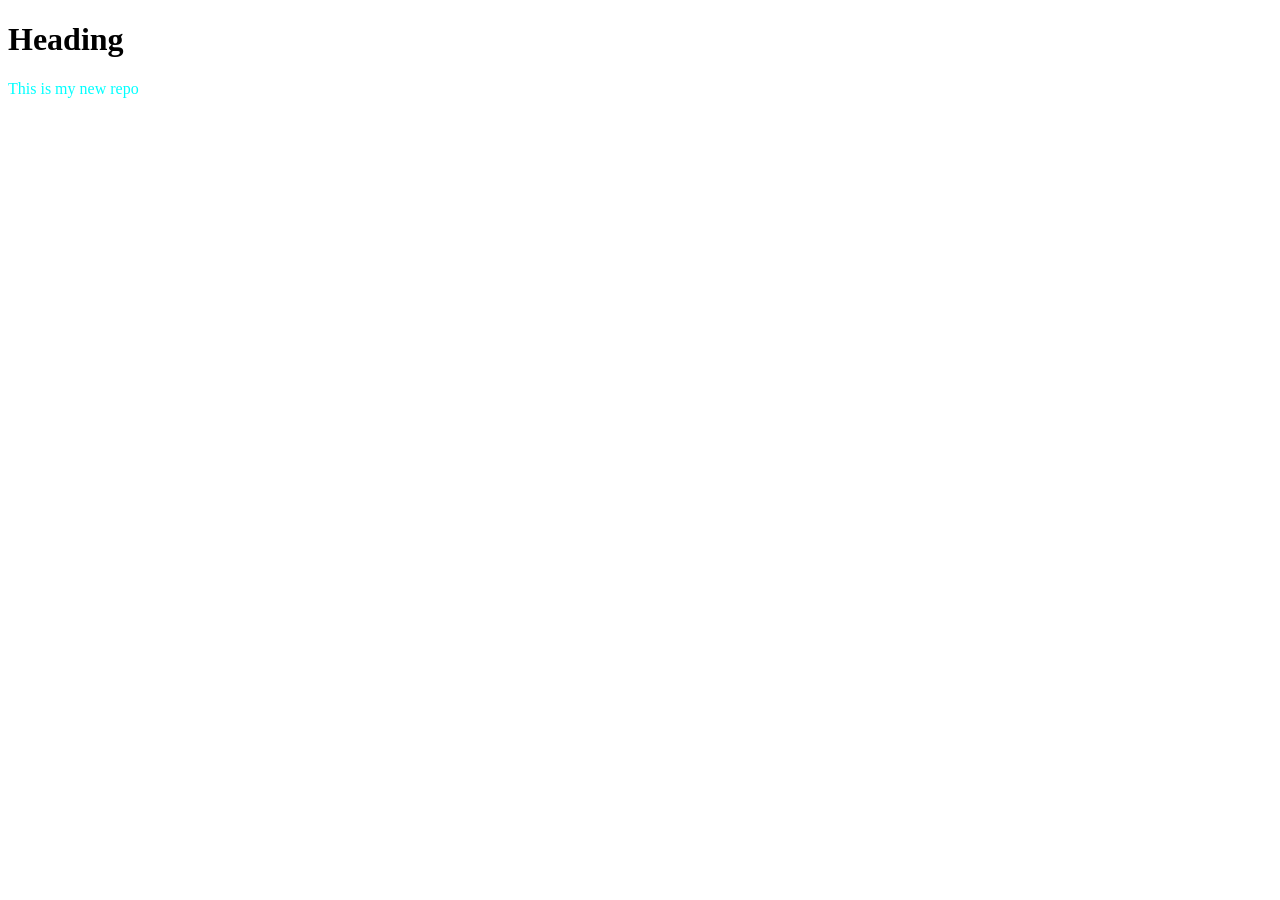
==== localrepo/index.html @ 1ccde79b "fixed nested repos" ====
<!DOCTYPE html>
<html lang="en">
<head>
    <meta charset="UTF-8">
    <meta name="viewport" content="width=device-width, initial-scale=1.0">
    <title>Document</title>
    <link rel="stylesheet" href="style.css">
</head>
<body>
    <h1> Heading </h1>
    <p>This is my new repo</p>

</body>
</html>
---- localrepo/style.css ----
p{
    color: aqua;
}
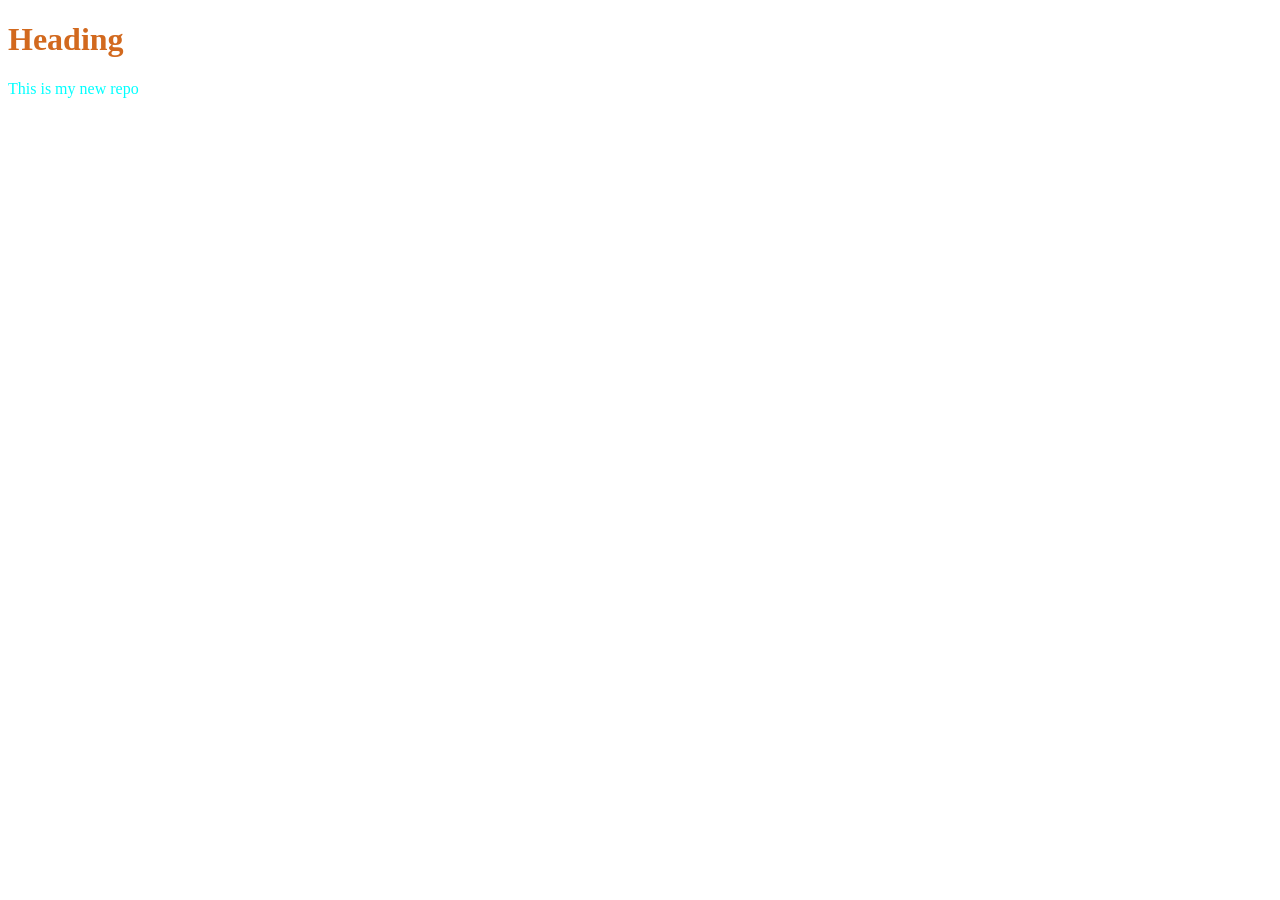
==== commit 5abd6f9d: "new heading and style" ====
--- a/localrepo/index.html
+++ b/localrepo/index.html
@@ -7,7 +7,7 @@
     <link rel="stylesheet" href="style.css">
 </head>
 <body>
-    <h1> Heading </h1>
+    <h1>Heading</h1>
     <p>This is my new repo</p>
 
 </body>
--- a/localrepo/style.css
+++ b/localrepo/style.css
@@ -1,3 +1,6 @@
 p{
     color: aqua;
+}
+h1 {
+    color: chocolate;
 }
